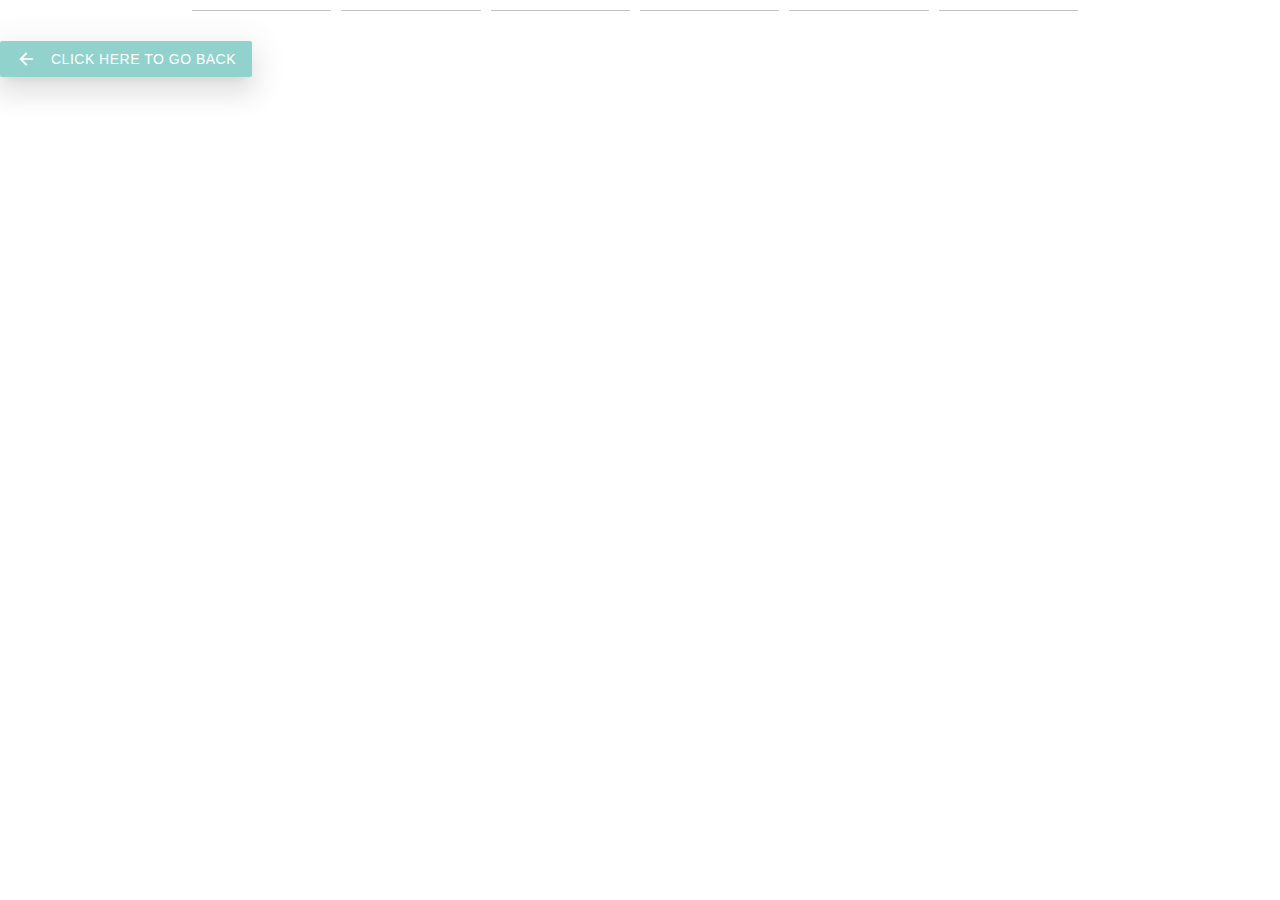
==== countryinfo.html @ fe195ad9 "Merge branch 'main' into button-defaulstyle-fixed" ====
<!DOCTYPE html>
<html lang="en">

<head>
  <!-- Meta tags -->
  <meta charset="utf-8" />
  <meta name="viewport" content="width=device-width, initial-scale=1.0, user-scalable=no" />
  <meta name="author" content="You" />
  <meta name="description" content="Country information page" />

  <!-- Page title -->
  <title>Search result country information</title>

  <!-- Page icon -->
  <link rel="icon" href="./assets/images/favicon-island.png" sizes="32x32" type="image/png" />

  <!-- CSS files -->
  <link href="https://fonts.googleapis.com/icon?family=Material+Icons" rel="stylesheet">
  <link rel="stylesheet" href="https://cdnjs.cloudflare.com/ajax/libs/materialize/1.0.0/css/materialize.min.css">
  <link rel="stylesheet" href="./assets/css/reset.css" />
  <link rel="stylesheet" href="./assets/css/style.css" />

  <!-- JS files -->
  <script src="./assets/js/countryinfo.js" defer></script>
</head>

<body style="background-image: none; opacity:0.5;">

  <!-- Main container for page content -->
  <div class="container">
    <!-- Progress bar -->
    <div class="progress" id="progressBar" style="display:none">
      <div class="indeterminate"></div>
    </div>

    <!-- Country info main section -->

    <div class="row cards">
      <div class="col s4" id="countryInformation"> </div>
      <div class="col s4" id="InfoList"></div>
      <div class="col s4" id="NextDoor"></div>
      <div class="col s4"></div>
      <div class="col s4"></div>
      <div class="col s4"></div>
    </div>
  </div>

  <!-- country name, currency, rate, language spoken, electricity,
      volt: Frequency:, Water Quality -->
  <!-- <div class="col-8">
    <p id="cityName"></p>
    <p id="cityTemp"></p>
    <p id="nextDestination"></p>
    <p id="cityPhoneNumbers"></p>
    <p id="cityLanguage"></p>
    <p id="cityCurrency"></p>
  </div>
  </div> -->



  <button id="goBack">
    <a class="waves-effect waves-light btn z-depth-4" href="index.html">
      <i class="material-icons left">arrow_back</i>
      Click here to go back
    </a>
  </button>

</body>

</html>
---- assets/css/style.css ----
:root {
  --accent-color: #F50057;
  --text-color: #263238;
  --body-color: #80DEEA;
  /* --main-font: "roboto"; */
  --font-bold: 700;
  --font-regular: 400;
}
* {
  box-sizing: border-box;
}
body {
  height: 100%;
  background: url(../images/AdobeStock_281457367.jpeg) no-repeat fixed center;
  background-size: cover;
}
main {
  display: flex;
  flex-direction: column;
  justify-content: center;
  align-items: center;
  width: 100vw;
  height: 100vh;
}
h1 {
  font-weight: var(--font-bold);
}
input,
button {
  border: none;
  background: none;
  outline: 0;
}
button {
  cursor: pointer;
}
.SearchBox-input::placeholder {
  color: white;
  opacity: 0.6;
}
/* Chrome, Opera ySafari */
.SearchBox-input::-webkit-input-placeholder {
  color: white;
}
/* Firefox 19+ */
.SearchBox-input::-moz-placeholder {
  color: white;
}
/* IE 10+ y Edge */
.SearchBox-input:-ms-input-placeholder {
  color: white;
}
/* Firefox 18- */
#formGroupExampleInput:-moz-placeholder {
  color: white;
}
.SearchBox {
  --height: 4em;
  display: flex;
  justify-content: center;
  align-items: center;
  border-radius: var(--height);
  background-color: rgba(166, 166, 166, 0.6);
  height: var(--height);
  font-size: large;
  font-weight: 100;
}
.SearchBox:hover .SearchBox-input {
  padding-left: 2em;
  padding-right: 1em;
  width: 240px;
}
.SearchBox-input {
  width: 0;
  font-size: 1.2em;
  color: #fff;
  transition: 0.45s;
  font-family: "Montserrat", sans-serif;
  font-weight: 600;
}
.SearchBox-button {
  border-radius: 50%;
  width: var(--height);
  height: var(--height);
  background-color: var(--accent-color);
  transition: 0.8s;
  color: #fff;
  position: relative;
}
.SearchBox-button:active {
  transform: scale(0.85);
}
.input-field input[type=text]:focus {
  border-bottom: 0px;
}


/* Set the size of the div element that contains the map */
#map {
  height: 400px;
  /* The height is 400 pixels */
  width: 100%;
  /* The width is the width of the web page */
}

@media screen and (min-width: 400px) {
  .SearchBox:hover .SearchBox-input {
    width: 500px;
  }
}
.main-header {
  display: grid;
  margin: 10px;
  padding: 5px;
  color: black;
  font-family: "Montserrat", sans-serif;
  font-size: 24px;
}

.html {
  height: 100%;
  background: url(../images/100164-56.jpg) no-repeat fixed center;
  background-size: cover;
  /* background-repeat: no-repeat; */
}

.cards{
  display:flex;
}
.cards div{
  background-color:grey;
  border-radius:15px;
  display:inline;
  margin:10px;
  justify-content:space-evenly;
}
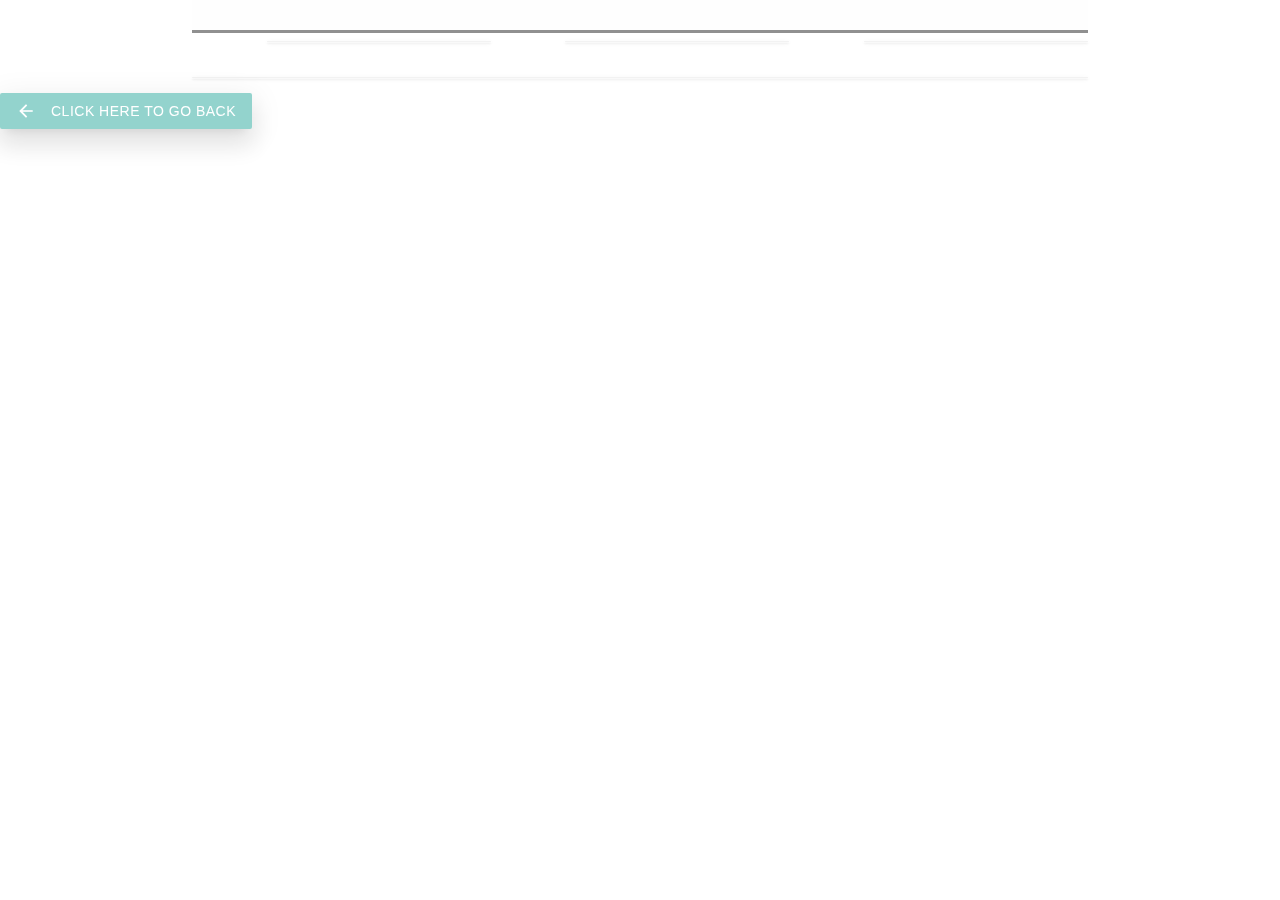
==== commit 03d4a757: "Merge pull request #46 from N1cholasSmith/textContentMap" ====
--- a/countryinfo.html
+++ b/countryinfo.html
@@ -32,18 +32,23 @@
     <div class="progress" id="progressBar" style="display:none">
       <div class="indeterminate"></div>
     </div>
+    <header class="YourSearch">
+
+    </header>
 
     <!-- Country info main section -->
-
     <div class="row cards">
-      <div class="col s4" id="countryInformation"> </div>
-      <div class="col s4" id="InfoList"></div>
-      <div class="col s4" id="NextDoor"></div>
-      <div class="col s4"></div>
+      <div class="col s4 offset-s1 card" id="countryInformation"> </div>
+      <div class="col s4 offset-s1 card" id="InfoList"></div>
+      <div class="col s4 offset-s1 card" id="NextDoor"></div>
+    </div>
+    <div class="row card">
+      <div class="col s4"> </div>
       <div class="col s4"></div>
       <div class="col s4"></div>
     </div>
   </div>
+
 
   <!-- country name, currency, rate, language spoken, electricity,
       volt: Frequency:, Water Quality -->
--- a/assets/css/style.css
+++ b/assets/css/style.css
@@ -13,6 +13,8 @@
   height: 100%;
   background: url(../images/AdobeStock_281457367.jpeg) no-repeat fixed center;
   background-size: cover;
+  /* background-color: rgba(166, 166, 166, 0.6); */
+  font-family:-apple-system, BlinkMacSystemFont, 'Segoe UI', Roboto, Oxygen, Ubuntu, Cantarell, 'Open Sans', 'Helvetica Neue', sans-serif;
 }
 main {
   display: flex;
@@ -123,18 +125,49 @@
   background-size: cover;
   /* background-repeat: no-repeat; */
 }
+.YourSearch{
+  text-align: center;
+  font-size:x-large;
+  padding-bottom:30px;
+  border-bottom-style:solid;
+  background-color: rgb(243, 240, 240,0.1);
+}
 
 .cards{
   display:flex;
+  flex-direction:row;
+  justify-content: space-between;
 }
-.cards div{
-  background-color:grey;
-  border-radius:15px;
-  display:inline;
-  margin:10px;
-  justify-content:space-evenly;
+
+.card{
+  background-color:rgb(166, 166, 166,0.3);
+/* flex-grow: 1; */
+border-radius: 15px;
+backdrop-filter: blur(10px);
+line-height: 20px;
+text-align: center;
 }
 
 
 
+/* .cards{
+  display:flex;
+  height:300px;
+  margin:auto;
+}
+.cards div{
+  border-radius:15px;
+  text-align: center;
+  background-color:rgba(192, 192, 192, 0.7);
+  display:flex;
+  flex-direction: row;
+    justify-content: space-around;
+    flex-flow: row wrap;
+    
+  background-color:rgba(255,192,203,0.7) */
 
+
+
+
+
+
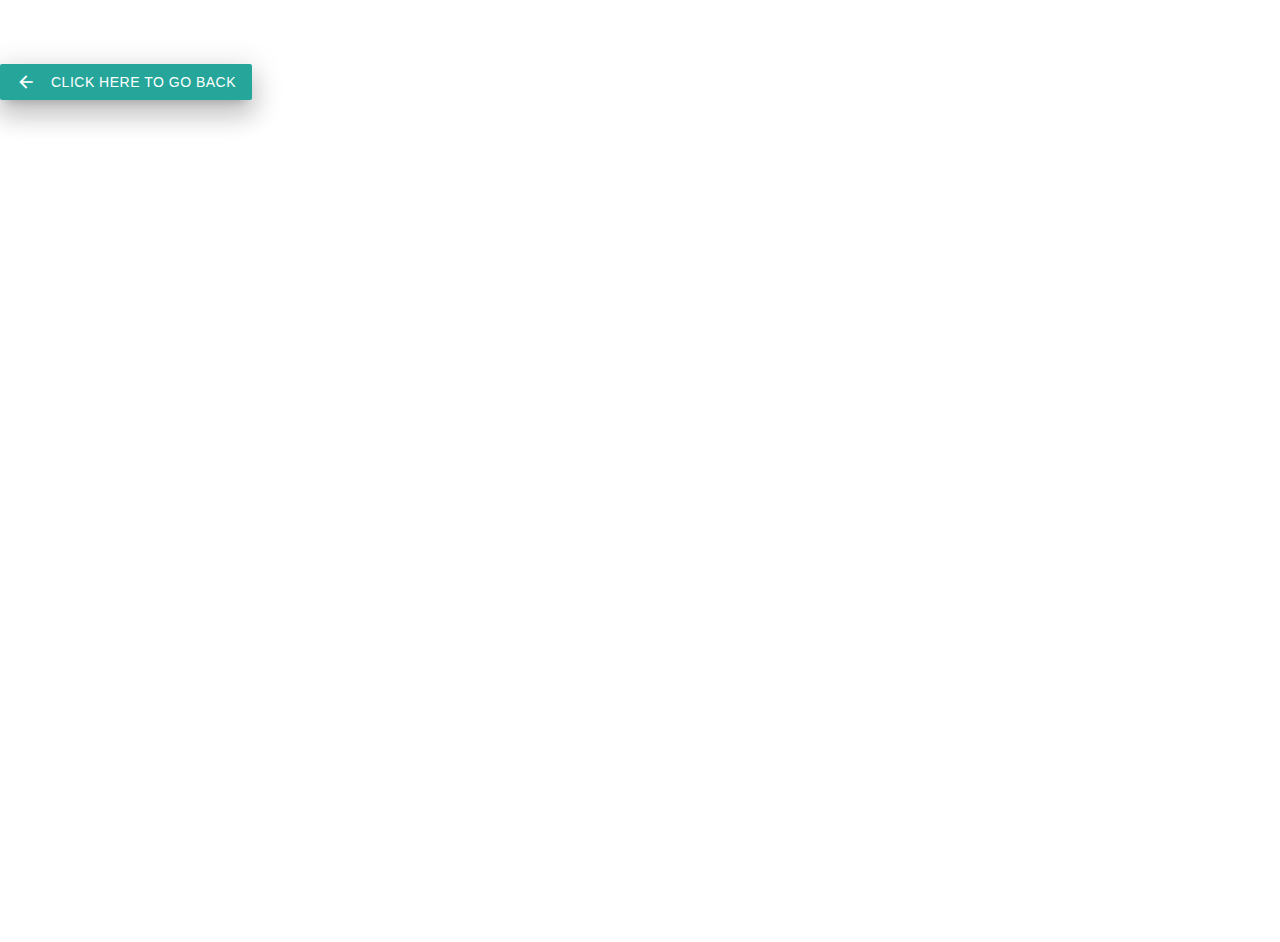
==== commit 894a488c: "countryinfo.js updated" ====
--- a/countryinfo.html
+++ b/countryinfo.html
@@ -12,7 +12,8 @@
   <title>Search result country information</title>
 
   <!-- Page icon -->
-  <link rel="icon" href="./assets/images/favicon-island.png" sizes="32x32" type="image/png" />
+  <!-- <link rel="icon" href="assets/images/favicon.ico" />
+    <link rel="icon" href="assets/images/favicon-32.png" sizes="32x32" type="image/png" /> -->
 
   <!-- CSS files -->
   <link href="https://fonts.googleapis.com/icon?family=Material+Icons" rel="stylesheet">
@@ -24,32 +25,27 @@
   <script src="./assets/js/countryinfo.js" defer></script>
 </head>
 
-<body style="background-image: none; opacity:0.5;">
+<body style="background-image: none;">
 
   <!-- Main container for page content -->
   <div class="container">
-    <!-- Progress bar -->
+     <!-- Progress bar -->
     <div class="progress" id="progressBar" style="display:none">
       <div class="indeterminate"></div>
     </div>
-    <header class="YourSearch">
-
-    </header>
 
     <!-- Country info main section -->
-    <div class="row cards">
-      <div class="col s4 offset-s1 card" id="countryInformation"> </div>
-      <div class="col s4 offset-s1 card" id="InfoList"></div>
-      <div class="col s4 offset-s1 card" id="NextDoor"></div>
-    </div>
-    <div class="row card">
-      <div class="col s4"> </div>
+    <h1 class="CountryName"> </h1>
+    <div class="row">
+      <div class="col s4" id="countryInformation"> </div>
+      <div class="col s4"></div>
+      <div class="col s4"></div>
+      <div class="col s4"></div>
       <div class="col s4"></div>
       <div class="col s4"></div>
     </div>
   </div>
-
-
+ 
   <!-- country name, currency, rate, language spoken, electricity,
       volt: Frequency:, Water Quality -->
   <!-- <div class="col-8">
--- a/assets/css/style.css
+++ b/assets/css/style.css
@@ -13,8 +13,6 @@
   height: 100%;
   background: url(../images/AdobeStock_281457367.jpeg) no-repeat fixed center;
   background-size: cover;
-  /* background-color: rgba(166, 166, 166, 0.6); */
-  font-family:-apple-system, BlinkMacSystemFont, 'Segoe UI', Roboto, Oxygen, Ubuntu, Cantarell, 'Open Sans', 'Helvetica Neue', sans-serif;
 }
 main {
   display: flex;
@@ -92,9 +90,6 @@
 .SearchBox-button:active {
   transform: scale(0.85);
 }
-.input-field input[type=text]:focus {
-  border-bottom: 0px;
-}
 
 
 /* Set the size of the div element that contains the map */
@@ -125,49 +120,6 @@
   background-size: cover;
   /* background-repeat: no-repeat; */
 }
-.YourSearch{
-  text-align: center;
-  font-size:x-large;
-  padding-bottom:30px;
-  border-bottom-style:solid;
-  background-color: rgb(243, 240, 240,0.1);
-}
-
-.cards{
-  display:flex;
-  flex-direction:row;
-  justify-content: space-between;
-}
-
-.card{
-  background-color:rgb(166, 166, 166,0.3);
-/* flex-grow: 1; */
-border-radius: 15px;
-backdrop-filter: blur(10px);
-line-height: 20px;
-text-align: center;
-}
 
 
 
-/* .cards{
-  display:flex;
-  height:300px;
-  margin:auto;
-}
-.cards div{
-  border-radius:15px;
-  text-align: center;
-  background-color:rgba(192, 192, 192, 0.7);
-  display:flex;
-  flex-direction: row;
-    justify-content: space-around;
-    flex-flow: row wrap;
-    
-  background-color:rgba(255,192,203,0.7) */
-
-
-
-
-
-
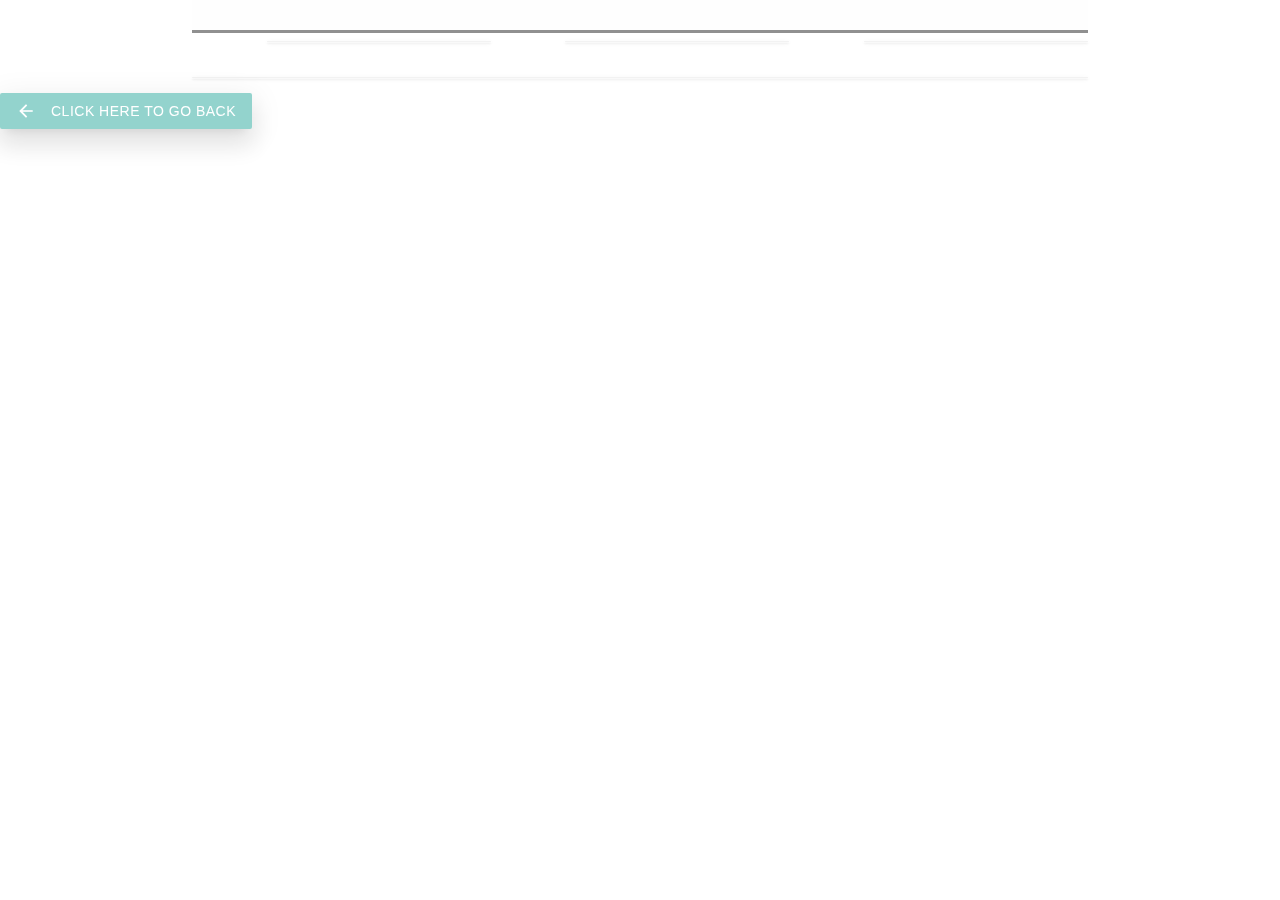
==== commit 1f552256: "mirrored main branch" ====
--- a/countryinfo.html
+++ b/countryinfo.html
@@ -12,8 +12,7 @@
   <title>Search result country information</title>
 
   <!-- Page icon -->
-  <!-- <link rel="icon" href="assets/images/favicon.ico" />
-    <link rel="icon" href="assets/images/favicon-32.png" sizes="32x32" type="image/png" /> -->
+  <link rel="icon" href="./assets/images/favicon-island.png" sizes="32x32" type="image/png" />
 
   <!-- CSS files -->
   <link href="https://fonts.googleapis.com/icon?family=Material+Icons" rel="stylesheet">
@@ -25,27 +24,32 @@
   <script src="./assets/js/countryinfo.js" defer></script>
 </head>
 
-<body style="background-image: none;">
+<body style="background-image: none; opacity:0.5;">
 
   <!-- Main container for page content -->
   <div class="container">
-     <!-- Progress bar -->
+    <!-- Progress bar -->
     <div class="progress" id="progressBar" style="display:none">
       <div class="indeterminate"></div>
     </div>
+    <header class="YourSearch">
+
+    </header>
 
     <!-- Country info main section -->
-    <h1 class="CountryName"> </h1>
-    <div class="row">
-      <div class="col s4" id="countryInformation"> </div>
-      <div class="col s4"></div>
-      <div class="col s4"></div>
-      <div class="col s4"></div>
+    <div class="row cards">
+      <div class="col s4 offset-s1 card" id="countryInformation"> </div>
+      <div class="col s4 offset-s1 card" id="InfoList"></div>
+      <div class="col s4 offset-s1 card" id="NextDoor"></div>
+    </div>
+    <div class="row card">
+      <div class="col s4"> </div>
       <div class="col s4"></div>
       <div class="col s4"></div>
     </div>
   </div>
- 
+
+
   <!-- country name, currency, rate, language spoken, electricity,
       volt: Frequency:, Water Quality -->
   <!-- <div class="col-8">
--- a/assets/css/style.css
+++ b/assets/css/style.css
@@ -1,7 +1,7 @@
 :root {
-  --accent-color: #F50057;
+  --accent-color: #f50057;
   --text-color: #263238;
-  --body-color: #80DEEA;
+  --body-color: #80deea;
   /* --main-font: "roboto"; */
   --font-bold: 700;
   --font-regular: 400;
@@ -13,6 +13,8 @@
   height: 100%;
   background: url(../images/AdobeStock_281457367.jpeg) no-repeat fixed center;
   background-size: cover;
+  /* background-color: rgba(166, 166, 166, 0.6); */
+  font-family:-apple-system, BlinkMacSystemFont, 'Segoe UI', Roboto, Oxygen, Ubuntu, Cantarell, 'Open Sans', 'Helvetica Neue', sans-serif;
 }
 main {
   display: flex;
@@ -68,14 +70,20 @@
 .SearchBox:hover .SearchBox-input {
   padding-left: 2em;
   padding-right: 1em;
-  width: 240px;
+  width: 250px;
+}
+.focused {
+  padding-left: 2em;
+  padding-right: 1em;
+  width: 250px !important;
 }
 .SearchBox-input {
   width: 0;
   font-size: 1.2em;
-  color: #fff;
+  color: white;
   transition: 0.45s;
   font-family: "Montserrat", sans-serif;
+  line-height: 1.5;
   font-weight: 600;
 }
 .SearchBox-button {
@@ -90,7 +98,12 @@
 .SearchBox-button:active {
   transform: scale(0.85);
 }
-
+.input-field input[type="text"]:focus {
+  border-bottom: 0px;
+}
+.neighbourBtn {
+  margin:0.5rem;
+}
 
 /* Set the size of the div element that contains the map */
 #map {
@@ -103,6 +116,12 @@
 @media screen and (min-width: 400px) {
   .SearchBox:hover .SearchBox-input {
     width: 500px;
+  }
+
+  .focused {
+    padding-left: 2em;
+    padding-right: 1em;
+    width: 500px !important;
   }
 }
 .main-header {
@@ -121,5 +140,53 @@
   /* background-repeat: no-repeat; */
 }
 
+.YourSearch{
+  text-align: center;
+  font-size:x-large;
+  padding-bottom:30px;
+  border-bottom-style:solid;
+  background-color: rgb(243, 240, 240,0.1);
+}
+
+.cards{
+  display:flex;
+  flex-direction:row;
+  justify-content: space-between;
+}
+
+.card{
+  background-color:rgb(166, 166, 166,0.3);
+/* flex-grow: 1; */
+border-radius: 15px;
+backdrop-filter: blur(10px);
+line-height: 20px;
+text-align: center;
+}
+
+#Alert{
+  color:#F50057;
+  font-size: xx-large;
+}
 
 
+
+/* .cards{
+  display:flex;
+  height:300px;
+  margin:auto;
+}
+.cards div{
+  border-radius:15px;
+  text-align: center;
+  background-color:rgba(192, 192, 192, 0.7);
+  display:flex;
+  flex-direction: row;
+    justify-content: space-around;
+    flex-flow: row wrap;
+    
+  background-color:rgba(255,192,203,0.7) */
+
+
+
+
+
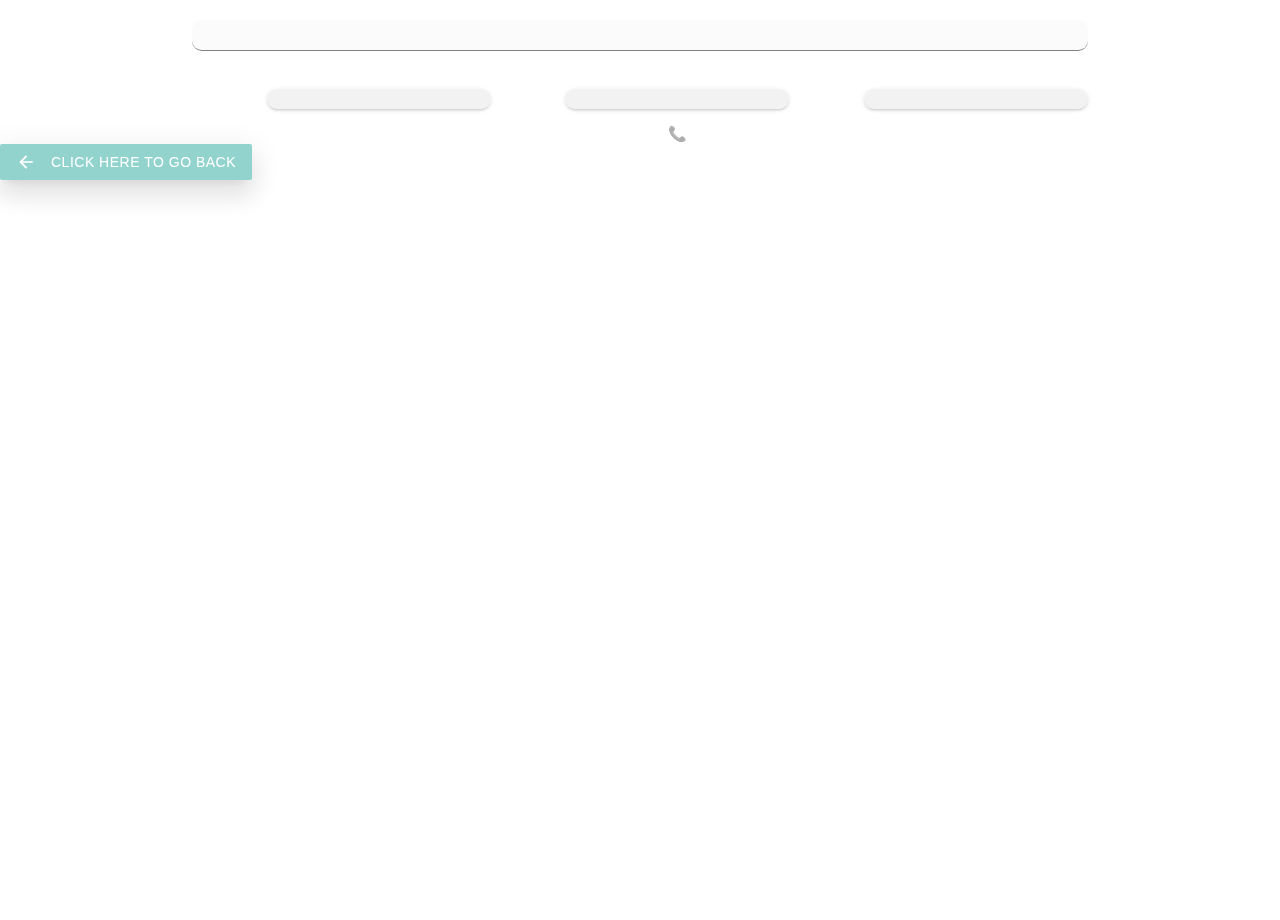
==== commit 65a65461: "styling changes" ====
--- a/countryinfo.html
+++ b/countryinfo.html
@@ -39,14 +39,16 @@
     <!-- Country info main section -->
     <div class="row cards">
       <div class="col s4 offset-s1 card" id="countryInformation"> </div>
-      <div class="col s4 offset-s1 card" id="InfoList"></div>
+      <div class="col s4 offset-s1 card" id="InfoList">
+        <!-- <div id="emoji"></div> -->
+      </div>
       <div class="col s4 offset-s1 card" id="NextDoor"></div>
     </div>
-    <div class="row card">
+    <!-- <div class="row card">
       <div class="col s4"> </div>
       <div class="col s4"></div>
       <div class="col s4"></div>
-    </div>
+    </div> -->
   </div>
 
 
--- a/assets/css/style.css
+++ b/assets/css/style.css
@@ -144,14 +144,18 @@
   text-align: center;
   font-size:x-large;
   padding-bottom:30px;
-  border-bottom-style:solid;
-  background-color: rgb(243, 240, 240,0.1);
+  /* border-bottom-style:solid; */
+  border-bottom:1px black solid;
+  background-color: rgb(243, 240, 240,0.5);
+  margin-top: 20px;
+  border-radius:10px;
 }
 
 .cards{
   display:flex;
   flex-direction:row;
   justify-content: space-between;
+  padding-top:30px;
 }
 
 .card{
@@ -166,6 +170,12 @@
 #Alert{
   color:#F50057;
   font-size: xx-large;
+}
+
+#InfoList::after {
+  content: "📞 ";
+  position:relative;
+  top:35px;
 }
 
 
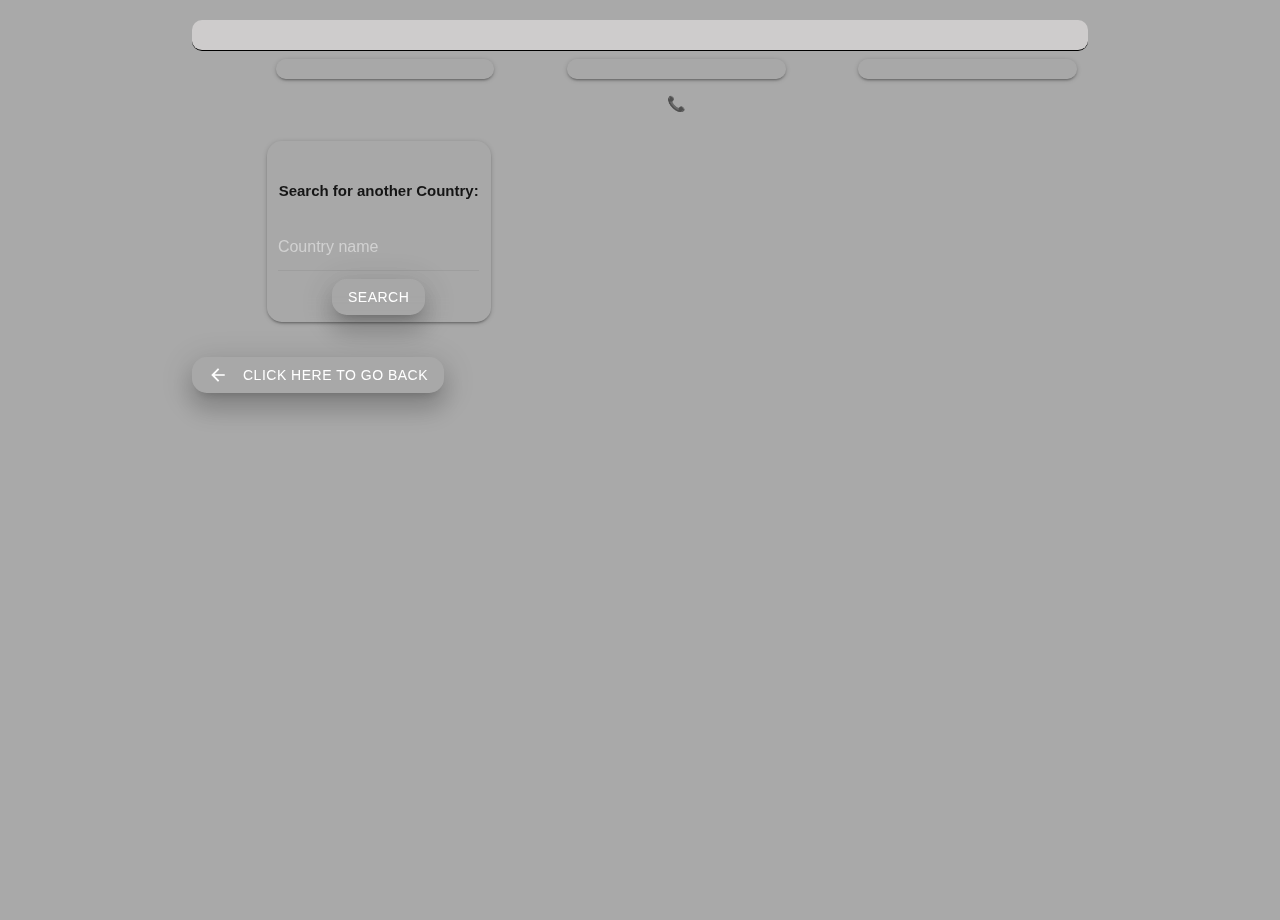
==== commit 079491bc: "added search card on info page, functional with error check, styled all buttons to be the same" ====
--- a/countryinfo.html
+++ b/countryinfo.html
@@ -24,54 +24,79 @@
   <script src="./assets/js/countryinfo.js" defer></script>
 </head>
 
-<body style="background-image: none; opacity:0.5;">
+<body style="background-color: darkgray;">
 
   <!-- Main container for page content -->
   <div class="container">
     <!-- Progress bar -->
     <div class="progress" id="progressBar" style="display:none">
       <div class="indeterminate"></div>
+      <h1 id="progressTxt"></h1>
     </div>
+    
     <header class="YourSearch">
+    </header>
+    
 
-    </header>
+    <div class="row col s12">
+      
+      <!-- Country info main section -->
+      <div class="row cards col s12">
+        <div class="col s4 offset-s1 card" id="countryInformation"> </div>
+        <div class="col s4 offset-s1 card" id="InfoList"></div>
+        <div class="col s4 offset-s1 card" id="NextDoor"></div>
+        <!-- <div class="col s12 m5 l3">
+  
+        </div>
+        <div class="col s12 m7 l9">
+          <div class="col s9 m3 l3 offset-s1 card" id="countryInformation"> </div>
+          <div class="col s9 m3 l3 offset-s1 card" id="InfoList"></div>
+          <div class="col s9 m3 l3 offset-s1 card" id="NextDoor"></div>
+        </div>
+      </div> -->
+      <!-- <div class="row card">
+        <div class="col s4"> </div>
+        <div class="col s4"></div>
+        <div class="col s4"></div>
+      </div> -->
+      </div>
+    </div>
 
-    <!-- Country info main section -->
-    <div class="row cards">
-      <div class="col s4 offset-s1 card" id="countryInformation"> </div>
-      <div class="col s4 offset-s1 card" id="InfoList">
-        <!-- <div id="emoji"></div> -->
+    <div class="row col s12">
+      <!-- <div class="col s3" id="sideSearchForm"> 
+        <div class="SearchBox">
+          <div class="borderOpacity">
+    
+            <input type="text" class="SearchBox-input browser-default" id="searchBoxInput" placeholder="Feeling Adventerous?" />
+    
+          </div>
+    
+          <button type="submit" class="SearchBox-button" id="searchBoxButton">
+            <i class="material-icons">search</i>
+          </button>
+        </div>
+      </div> -->
+      <div class="col s3 offset-s1 card" id="searchCard">
+        <form id="searchForm">
+          <div class="m-3">
+            <h1>Search for another Country:</h1>
+            <label for="searchInput" class="form-label"></label>
+            <input type="text" class="form-control" id="searchInput" placeholder="Country name">
+          </div>
+          <div class="d-grid">
+            <button type="submit" class="waves-effect waves-light btn z-depth-4 searchBtn">Search</button>
+          </div>
+        </form>
       </div>
-      <div class="col s4 offset-s1 card" id="NextDoor"></div>
     </div>
-    <!-- <div class="row card">
-      <div class="col s4"> </div>
-      <div class="col s4"></div>
-      <div class="col s4"></div>
-    </div> -->
+
+    <button id="goBack">
+      <a class="waves-effect waves-light btn z-depth-4 backBtn" href="index.html">
+        <i class="material-icons left">arrow_back</i>
+        Click here to go back
+      </a>
+    </button>
   </div>
-
-
-  <!-- country name, currency, rate, language spoken, electricity,
-      volt: Frequency:, Water Quality -->
-  <!-- <div class="col-8">
-    <p id="cityName"></p>
-    <p id="cityTemp"></p>
-    <p id="nextDestination"></p>
-    <p id="cityPhoneNumbers"></p>
-    <p id="cityLanguage"></p>
-    <p id="cityCurrency"></p>
-  </div>
-  </div> -->
-
-
-
-  <button id="goBack">
-    <a class="waves-effect waves-light btn z-depth-4" href="index.html">
-      <i class="material-icons left">arrow_back</i>
-      Click here to go back
-    </a>
-  </button>
 
 </body>
 
--- a/assets/css/style.css
+++ b/assets/css/style.css
@@ -158,13 +158,24 @@
   padding-top:30px;
 }
 
+.neighbourBtn,
+.searchBtn,
+.backBtn,
 .card{
   background-color:rgb(166, 166, 166,0.3);
-/* flex-grow: 1; */
-border-radius: 15px;
-backdrop-filter: blur(10px);
-line-height: 20px;
-text-align: center;
+  /* flex-grow: 1; */
+  border-radius: 15px;
+  backdrop-filter: blur(10px);
+  line-height: 20px;
+  text-align: center;
+}
+
+.neighbourBtn,
+.searchBtn,
+.backBtn {
+  display:inline-flex;
+  align-items: center;
+  margin-bottom: 0.5rem;
 }
 
 #Alert{
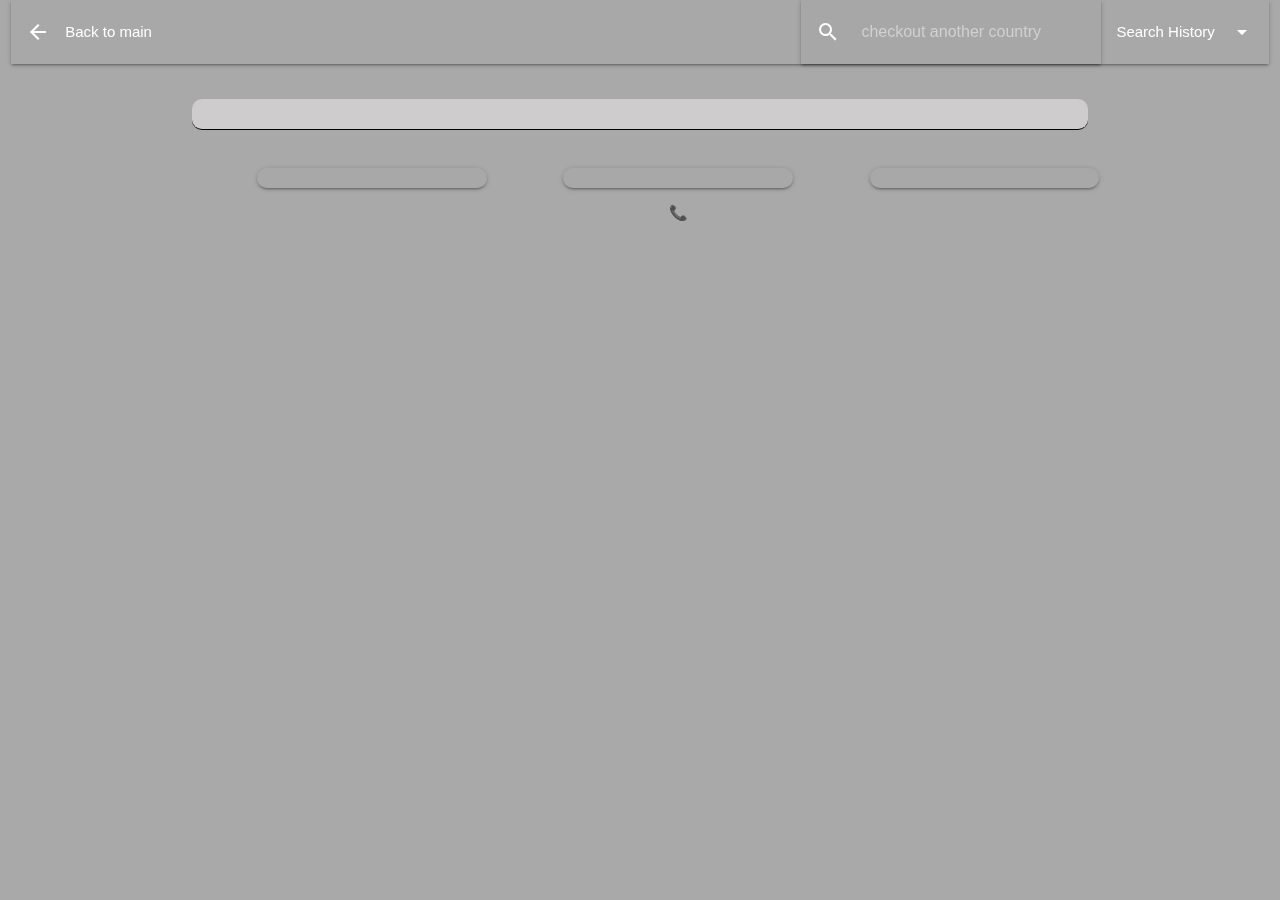
==== commit eee1e9d5: "layout changed, back to 3 cards, added navbar, with back button, new search and search history dropd" ====
--- a/countryinfo.html
+++ b/countryinfo.html
@@ -21,82 +21,93 @@
   <link rel="stylesheet" href="./assets/css/style.css" />
 
   <!-- JS files -->
+  <script src="https://ajax.googleapis.com/ajax/libs/jquery/3.5.1/jquery.min.js"></script>
+  <script src="https://cdnjs.cloudflare.com/ajax/libs/materialize/1.0.0/js/materialize.min.js"></script>
   <script src="./assets/js/countryinfo.js" defer></script>
 </head>
 
 <body style="background-color: darkgray;">
 
-  <!-- Main container for page content -->
-  <div class="container">
+  <!-- This contains side nav and main page content -->
+  <div class="row col s12">
     <!-- Progress bar -->
     <div class="progress" id="progressBar" style="display:none">
       <div class="indeterminate"></div>
       <h1 id="progressTxt"></h1>
     </div>
-    
-    <header class="YourSearch">
-    </header>
-    
-
-    <div class="row col s12">
-      
-      <!-- Country info main section -->
-      <div class="row cards col s12">
-        <div class="col s4 offset-s1 card" id="countryInformation"> </div>
-        <div class="col s4 offset-s1 card" id="InfoList"></div>
-        <div class="col s4 offset-s1 card" id="NextDoor"></div>
-        <!-- <div class="col s12 m5 l3">
-  
+    <!-- top nav bar -->
+    <div class="col s12">
+      <!-- <div class="col s4 offset-s1 card" id="searchHistory">
+        <div class="divider" id="searchHistoryDivider"></div>
+        <div class="section">
+          <button class="aves-effect waves-light btn z-depth-4 clearBtn" id="clearBtn">Clear history</button>
         </div>
-        <div class="col s12 m7 l9">
-          <div class="col s9 m3 l3 offset-s1 card" id="countryInformation"> </div>
-          <div class="col s9 m3 l3 offset-s1 card" id="InfoList"></div>
-          <div class="col s9 m3 l3 offset-s1 card" id="NextDoor"></div>
-        </div>
-      </div> -->
-      <!-- <div class="row card">
-        <div class="col s4"> </div>
-        <div class="col s4"></div>
-        <div class="col s4"></div>
-      </div> -->
       </div>
-    </div>
-
-    <div class="row col s12">
-      <!-- <div class="col s3" id="sideSearchForm"> 
-        <div class="SearchBox">
-          <div class="borderOpacity">
-    
-            <input type="text" class="SearchBox-input browser-default" id="searchBoxInput" placeholder="Feeling Adventerous?" />
-    
+      <div class="col s4 offset-s1 card" id="searchCard">
+        <form id="searchForm">
+          <div>
+            <h1>Checkout Another Country</h1>
+            <label for="searchInput" class="form-label"></label>
+            <input type="text"  id="searchInput" placeholder="Country name">
           </div>
-    
-          <button type="submit" class="SearchBox-button" id="searchBoxButton">
-            <i class="material-icons">search</i>
-          </button>
-        </div>
-      </div> -->
-      <div class="col s3 offset-s1 card" id="searchCard">
-        <form id="searchForm">
-          <div class="m-3">
-            <h1>Search for another Country:</h1>
-            <label for="searchInput" class="form-label"></label>
-            <input type="text" class="form-control" id="searchInput" placeholder="Country name">
-          </div>
-          <div class="d-grid">
+          <div>
             <button type="submit" class="waves-effect waves-light btn z-depth-4 searchBtn">Search</button>
           </div>
         </form>
       </div>
+      <button id="goBack">
+        <a class="waves-effect waves-light btn z-depth-4 backBtn" href="index.html">
+          <i class="material-icons left">arrow_back</i>
+          Click here to go back
+        </a>
+      </button> -->
+      <ul id="searchHistory" class="dropdown-content">
+        <li class="divider"></li>
+        <li><a id="clearBtn">Clear History</a></li>
+      </ul>
+      <nav>
+        <div class="nav-wrapper">
+          <ul class="left hide-on-small-only">
+            <li><a href="./index.html" id="goBack"><i class="material-icons left">arrow_back</i>Back to main</a></li>
+          </ul>
+          
+          <ul class="right hide-on-small-only">
+            <li>
+              <!-- Nav section for search and search history -->
+              <nav id="searchNav">
+                <div class="nav-wrapper">
+                  <form id="searchForm">
+                    <div class="input-field">
+                      <input type="search" id="searchInput" placeholder="checkout another country" required>
+                      <label class="label-icon" for="search"><i class="material-icons">search</i></label>
+                      <i class="material-icons">close</i>
+                    </div>
+                  </form>
+                </div>
+              </nav>
+            </li>
+            <!-- Dropdown Trigger -->
+            <li><a class="dropdown-trigger" href="#!" data-target="searchHistory">Search History<i class="material-icons right">arrow_drop_down</i></a></li>
+          </ul>
+        </div>
+      </nav>
     </div>
+  </div>
 
-    <button id="goBack">
-      <a class="waves-effect waves-light btn z-depth-4 backBtn" href="index.html">
-        <i class="material-icons left">arrow_back</i>
-        Click here to go back
-      </a>
-    </button>
+    <!-- Main info card section -->
+  <div class="row col s12">
+    <div class="container">
+      <header class="YourSearch">
+      </header>
+      <!-- Country info main section -->
+      <div class="row cards">
+        <div class="col s4 offset-s1 card" id="countryInformation"> </div>
+        <div class="col s4 offset-s1 card" id="InfoList"></div>
+        <div class="col s4 offset-s1 card" id="NextDoor"></div>
+      </div>
+    </div>
   </div>
+    
 
 </body>
 
--- a/assets/css/style.css
+++ b/assets/css/style.css
@@ -71,11 +71,13 @@
   padding-left: 2em;
   padding-right: 1em;
   width: 250px;
+  max-width: 75% !important;
 }
 .focused {
   padding-left: 2em;
   padding-right: 1em;
   width: 250px !important;
+  max-width: 75% !important;
 }
 .SearchBox-input {
   width: 0;
@@ -105,6 +107,10 @@
   margin:0.5rem;
 }
 
+#searchNav {
+  width: 20rem;
+}
+
 /* Set the size of the div element that contains the map */
 #map {
   height: 400px;
@@ -116,12 +122,14 @@
 @media screen and (min-width: 400px) {
   .SearchBox:hover .SearchBox-input {
     width: 500px;
+    max-width: 75% !important;
   }
 
   .focused {
     padding-left: 2em;
     padding-right: 1em;
     width: 500px !important;
+    max-width: 75% !important;
   }
 }
 .main-header {
@@ -156,6 +164,30 @@
   flex-direction:row;
   justify-content: space-between;
   padding-top:30px;
+}
+
+/* Set Max height for search history card and enable scroll when overflow
+#searchHistory {
+  max-height: 50vh;
+  overflow: visible;
+} */
+
+nav {
+  background-color:rgb(166, 166, 166,0.3);
+  backdrop-filter: blur(10px);
+  margin-bottom: 1rem;
+}
+
+/* Trying to resolve the search history display behind cards issue... */
+nav,
+.dropdown-content {
+  z-index: 99;
+  overflow: visible;
+}
+
+.cards,
+.card {
+  z-index: 1;
 }
 
 .neighbourBtn,
@@ -178,6 +210,10 @@
   margin-bottom: 0.5rem;
 }
 
+.divider {
+  margin-top: 0.5rem;
+}
+
 #Alert{
   color:#F50057;
   font-size: xx-large;
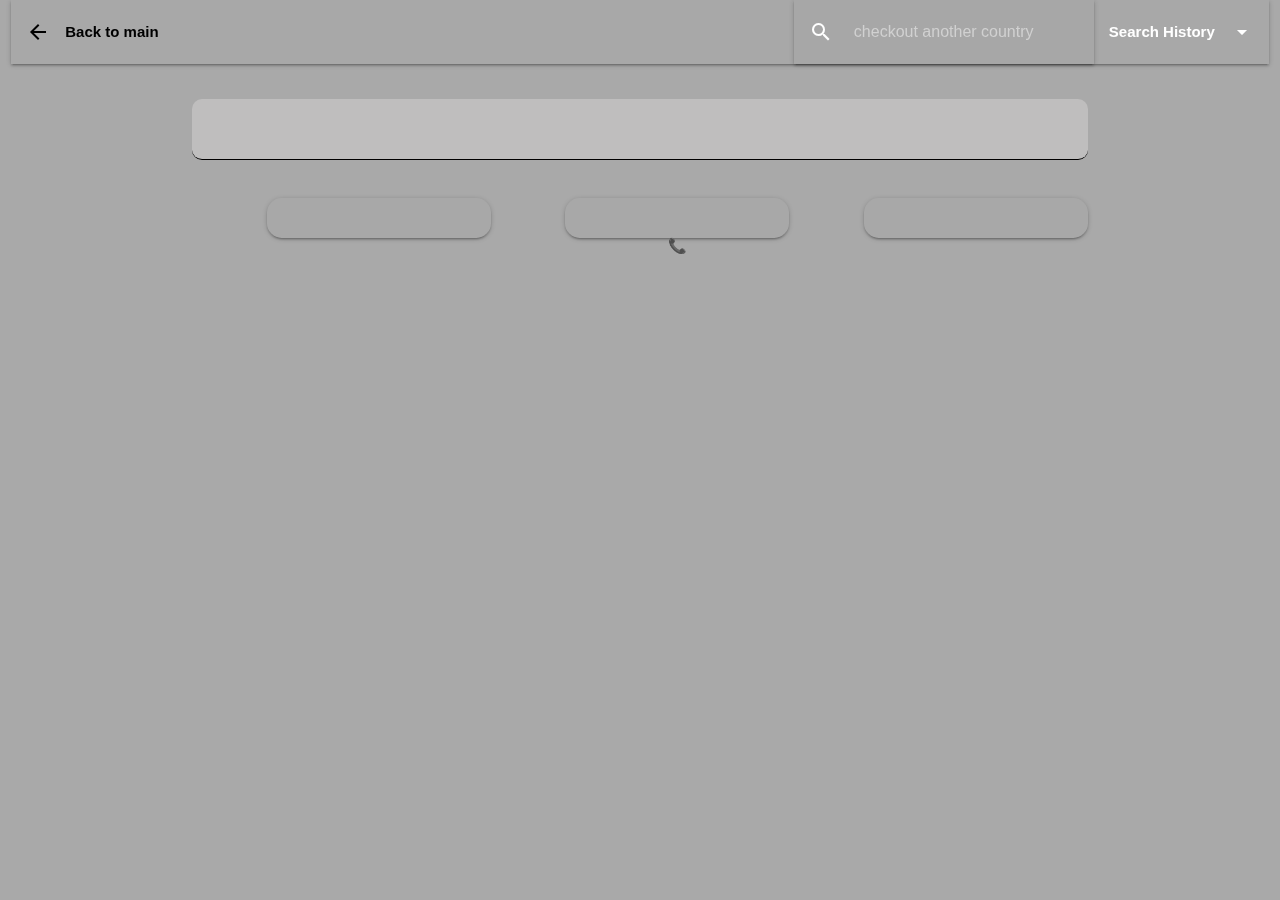
==== commit 81dacbcb: "code refactor, comment, added gif site function demo video" ====
--- a/countryinfo.html
+++ b/countryinfo.html
@@ -28,7 +28,7 @@
 
 <body style="background-color: darkgray;">
 
-  <!-- This contains side nav and main page content -->
+  <!-- This contains main nav bar-->
   <div class="row col s12">
     <!-- Progress bar -->
     <div class="progress" id="progressBar" style="display:none">
@@ -37,40 +37,27 @@
     </div>
     <!-- top nav bar -->
     <div class="col s12">
-      <!-- <div class="col s4 offset-s1 card" id="searchHistory">
-        <div class="divider" id="searchHistoryDivider"></div>
-        <div class="section">
-          <button class="aves-effect waves-light btn z-depth-4 clearBtn" id="clearBtn">Clear history</button>
-        </div>
-      </div>
-      <div class="col s4 offset-s1 card" id="searchCard">
-        <form id="searchForm">
-          <div>
-            <h1>Checkout Another Country</h1>
-            <label for="searchInput" class="form-label"></label>
-            <input type="text"  id="searchInput" placeholder="Country name">
-          </div>
-          <div>
-            <button type="submit" class="waves-effect waves-light btn z-depth-4 searchBtn">Search</button>
-          </div>
-        </form>
-      </div>
-      <button id="goBack">
-        <a class="waves-effect waves-light btn z-depth-4 backBtn" href="index.html">
-          <i class="material-icons left">arrow_back</i>
-          Click here to go back
-        </a>
-      </button> -->
-      <ul id="searchHistory" class="dropdown-content">
+      <!-- Drop down content to be displayed on mid to large screen dropdown-trigger event only -->
+      <ul id="searchHistoryMediumLarge" class="dropdown-content">
         <li class="divider"></li>
         <li><a id="clearBtn">Clear History</a></li>
       </ul>
+
+      <!-- Drop down content to be displayed on mobile screen side nav dropdown-trigger event only -->
+      <ul id="searchHistoryMobile" class="dropdown-content">
+        <li class="divider"></li>
+        <li><a id="clearBtnMobile">Clear History</a></li>
+      </ul>
+
+      <!-- Main Nav bar for mid to large screen -->
       <nav>
+        <a href="#" data-target="mobile-sidenav" class="sidenav-trigger hide-on-med-and-up"><i class="material-icons">menu</i></a>
         <div class="nav-wrapper">
           <ul class="left hide-on-small-only">
             <li><a href="./index.html" id="goBack"><i class="material-icons left">arrow_back</i>Back to main</a></li>
           </ul>
           
+          <!-- Right hand side section of main nav bar -->
           <ul class="right hide-on-small-only">
             <li>
               <!-- Nav section for search and search history -->
@@ -86,28 +73,54 @@
                 </div>
               </nav>
             </li>
-            <!-- Dropdown Trigger -->
-            <li><a class="dropdown-trigger" href="#!" data-target="searchHistory">Search History<i class="material-icons right">arrow_drop_down</i></a></li>
+            <!-- Dropdown Trigger on mid to large screen -->
+            <li><a class="dropdown-trigger-ML" href="#!" data-target="searchHistoryMediumLarge">Search History<i class="material-icons right">arrow_drop_down</i></a></li>
           </ul>
         </div>
       </nav>
+
+      <!-- This side nav bar only shows on mobile screen size -->
+      <ul class="sidenav hide-on-med-and-up" id="mobile-sidenav">
+        <li>
+          <nav id="searchNav">
+            <div class="nav-wrapper">
+              <form id="searchFormMobile">
+                <div class="input-field">
+                  <input type="search" id="searchInputMobile" placeholder="checkout another country" required>
+                  <label class="label-icon" for="search"><i class="material-icons">search</i></label>
+                  <i class="material-icons">close</i>
+                </div>
+              </form>
+            </div>
+          </nav>
+        </li>
+        <li><a class="dropdown-trigger-Mobile" data-target="searchHistoryMobile">Search History<i class="material-icons right">arrow_drop_down</i></a></li>
+        <li><a href="./index.html" id="goBack"><i class="material-icons left">arrow_back</i>Back to main</a></li>
+      </ul>
     </div>
   </div>
 
     <!-- Main info card section -->
-  <div class="row col s12">
-    <div class="container">
-      <header class="YourSearch">
-      </header>
-      <!-- Country info main section -->
-      <div class="row cards">
-        <div class="col s4 offset-s1 card" id="countryInformation"> </div>
-        <div class="col s4 offset-s1 card" id="InfoList"></div>
-        <div class="col s4 offset-s1 card" id="NextDoor"></div>
+  <div class="container">
+    <header class="YourSearch">
+    </header>
+    <!-- Country info main section -->
+    <div class="row cards">
+      <!-- <div class="col s11 m3">
+        <div class="card" id="countryInformation"></div>
       </div>
+      <div class="col s11 m3 ">
+        <div class="card" id="InfoList"></div>
+      </div>
+      <div class="col s11 m3 ">
+        <div class="card" id="NextDoor"></div>
+      </div> -->
+
+      <div class="col s4 offset-s1 card" id="countryInformation"> </div>
+      <div class="col s4 offset-s1 card" id="InfoList"></div>
+      <div class="col s4 offset-s1 card" id="NextDoor"></div>
     </div>
   </div>
-    
 
 </body>
 
--- a/assets/css/style.css
+++ b/assets/css/style.css
@@ -82,7 +82,7 @@
 .SearchBox-input {
   width: 0;
   font-size: 1.2em;
-  color: white;
+  color: black;
   transition: 0.45s;
   font-family: "Montserrat", sans-serif;
   line-height: 1.5;
@@ -109,6 +109,14 @@
 
 #searchNav {
   width: 20rem;
+  color:black;
+}
+/* .nav-wrapper{
+  color:black;
+} */
+
+#goBack{
+  color:black;
 }
 
 /* Set the size of the div element that contains the map */
@@ -119,10 +127,14 @@
   /* The width is the width of the web page */
 }
 
+
 @media screen and (min-width: 400px) {
   .SearchBox:hover .SearchBox-input {
     width: 500px;
     max-width: 75% !important;
+  }
+  .YourSearch{
+    padding-top:30px;
   }
 
   .focused {
@@ -154,9 +166,10 @@
   padding-bottom:30px;
   /* border-bottom-style:solid; */
   border-bottom:1px black solid;
-  background-color: rgb(243, 240, 240,0.5);
+  background-color: rgb(243, 240, 240,0.3);
   margin-top: 20px;
   border-radius:10px;
+  backdrop-filter: blur(10px);
 }
 
 .cards{
@@ -178,16 +191,8 @@
   margin-bottom: 1rem;
 }
 
-/* Trying to resolve the search history display behind cards issue... */
-nav,
-.dropdown-content {
-  z-index: 99;
-  overflow: visible;
-}
-
-.cards,
 .card {
-  z-index: 1;
+  padding-bottom: 1rem !important;
 }
 
 .neighbourBtn,
@@ -198,8 +203,9 @@
   /* flex-grow: 1; */
   border-radius: 15px;
   backdrop-filter: blur(10px);
-  line-height: 20px;
+  line-height: 25px;
   text-align: center;
+  height:auto;
 }
 
 .neighbourBtn,
@@ -223,6 +229,18 @@
   content: "📞 ";
   position:relative;
   top:35px;
+}
+
+a {
+  color:darkslategray;
+  text-decoration: none;
+  font-weight:bold;
+}
+
+a:hover {
+  color:black; 
+  text-decoration:none; 
+  cursor:pointer;  
 }
 
 
